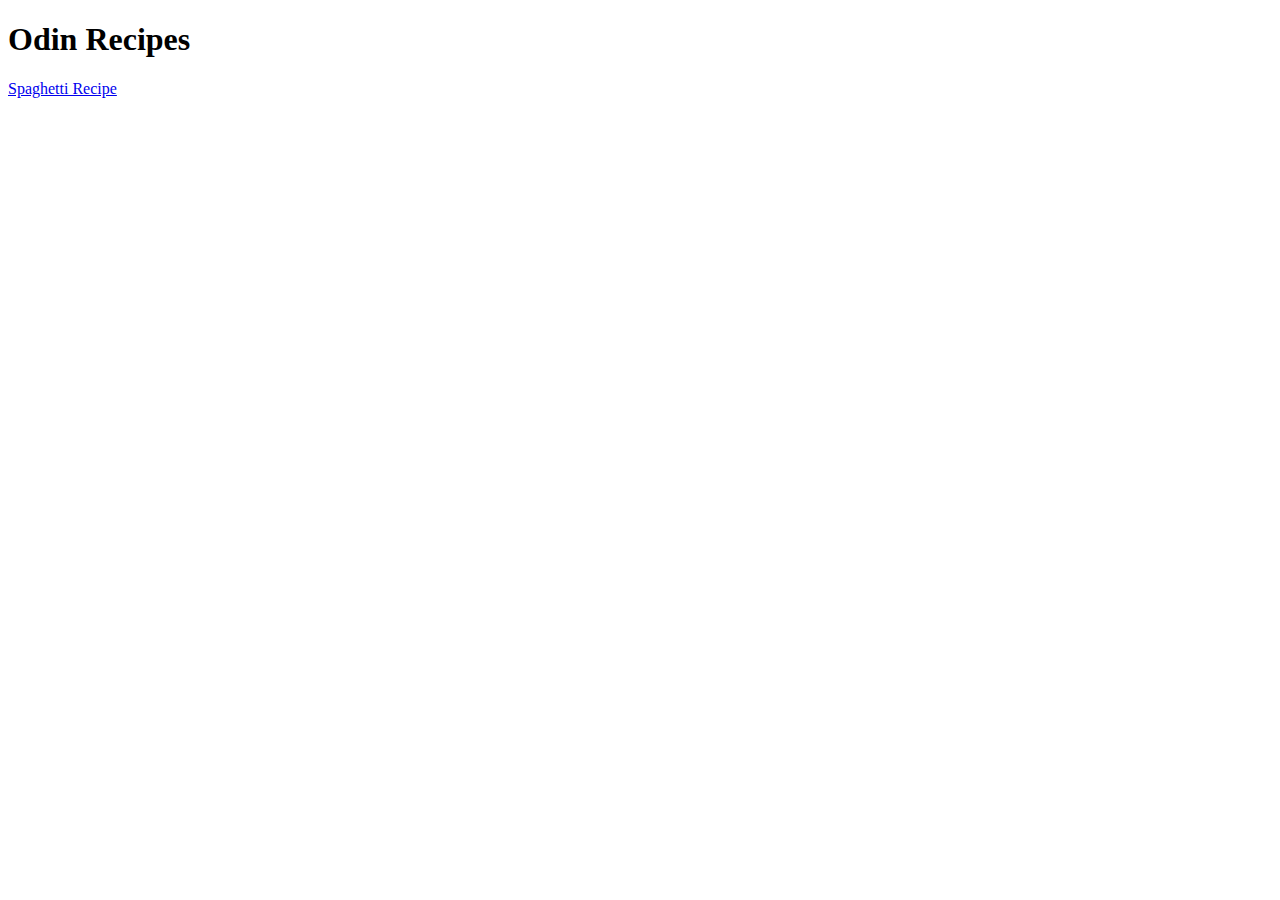
==== index.html @ 5780376c "Created heading and inserted spaghetti link" ====
<!DOCTYPE html>
<html lang="en">
<head>
    <meta charset="UTF-8">
    <meta http-equiv="X-UA-Compatible" content="IE=edge">
    <meta name="viewport" content="width=device-width, initial-scale=1.0">
    <title>Odin-Recipes</title>
</head>
<body>
    <h1>Odin Recipes</h1>   
    <a href="./recipes/spaghetti.html">Spaghetti Recipe</a>
</body>
</html>
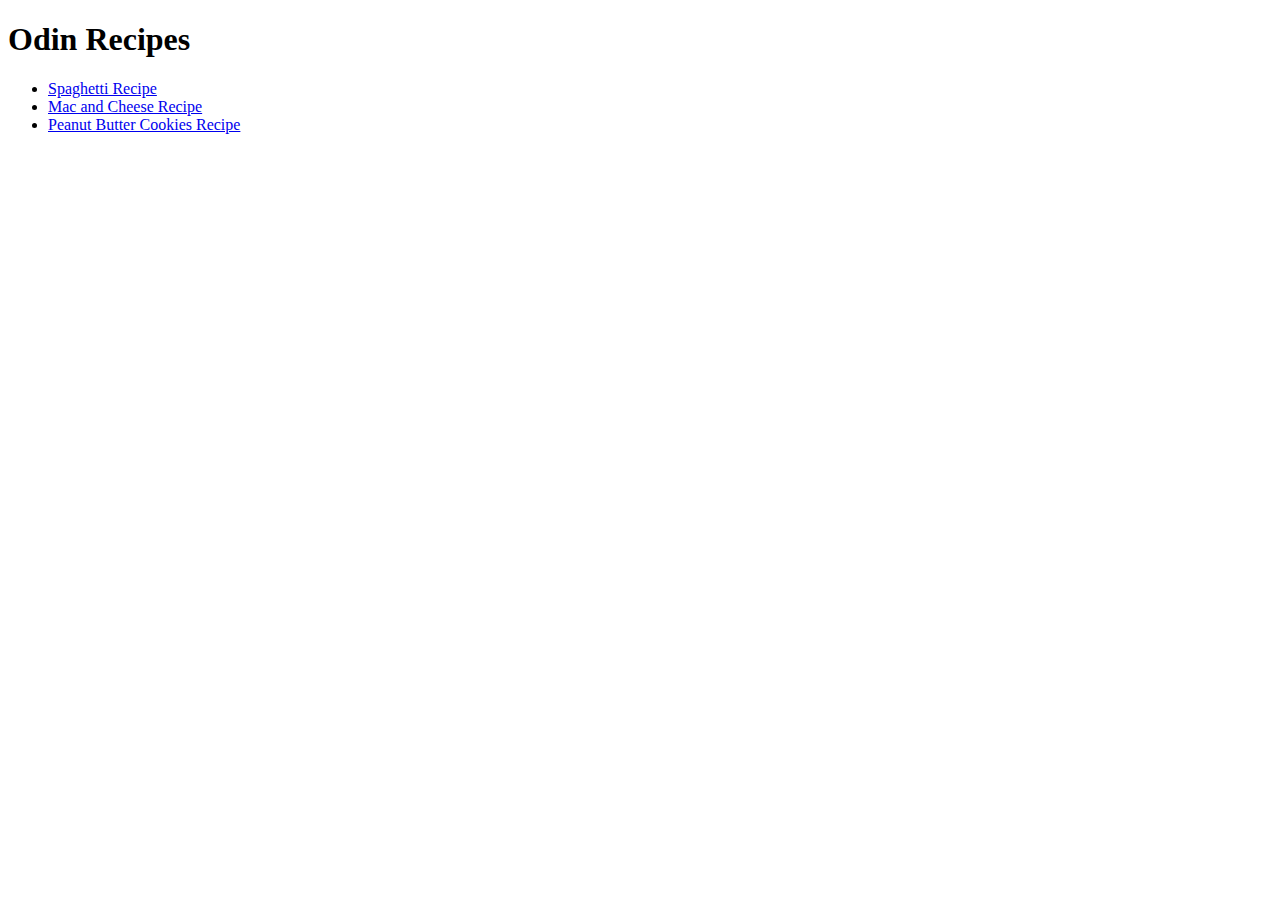
==== commit d214712a: "linked mac and cheese and cookies page to index" ====
--- a/index.html
+++ b/index.html
@@ -8,6 +8,6 @@
 </head>
 <body>
     <h1>Odin Recipes</h1>   
-    <a href="./recipes/spaghetti.html">Spaghetti Recipe</a>
+    <ul><li><a href="./recipes/spaghetti.html">Spaghetti Recipe</a></li><li><a href="./recipes/macandcheese.html">Mac and Cheese Recipe</a></li><li><a href="./recipes/peanutbuttercookies.html">Peanut Butter Cookies Recipe</a></li></ul>
 </body>
 </html>